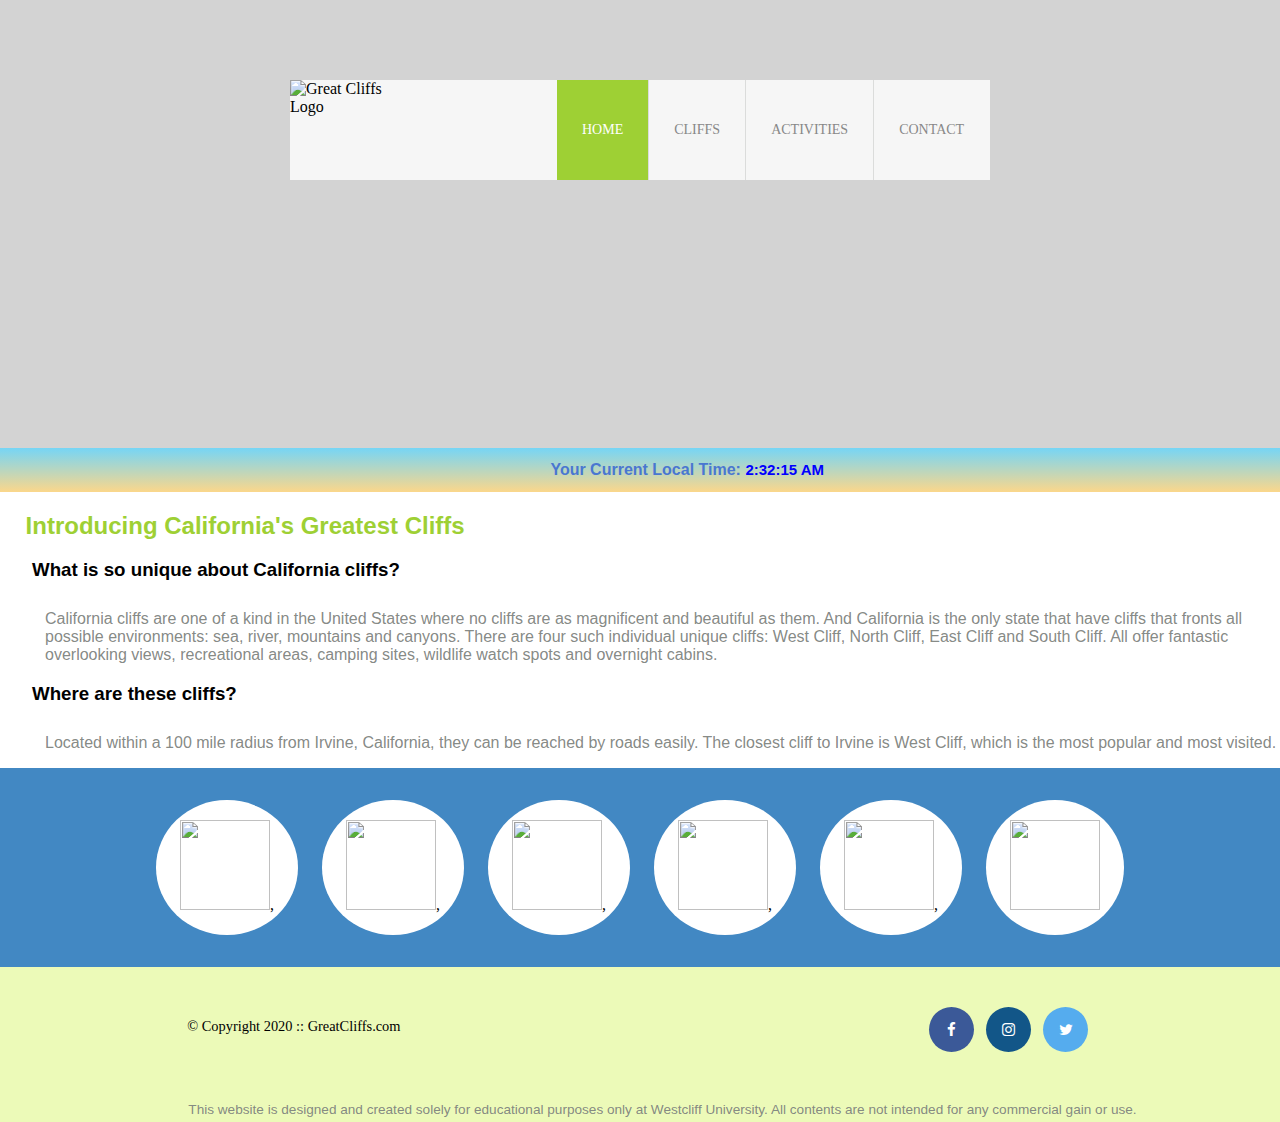
==== index.html @ b467526f "reworked the file system and further cleaned up the CSS format" ====
<!DOCTYPE html>
<html lang="en">
<head>
    <meta charset="UTF-8">
    <meta http-equiv="X-UA-Compatible" content="IE=edge">
    <meta name="viewport" content="width=device-width, initial-scale=1.0"><!DOCTYPE html>
<html lang="en">
<head>
    <meta charset="UTF-8">
    <meta http-equiv="X-UA-Compatible" content="IE=edge">
    <meta name="viewport" content="width=device-width, initial-scale=1.0">

<!--Font Awesome-->
<link rel="stylesheet" href="https://cdnjs.cloudflare.com/ajax/libs/font-awesome/4.7.0/css/font-awesome.min.css">
<link rel="stylesheet" href="style.css">
</head>




<body id="home">


<header>

    <div class="main-header">
        <div class="logo">
            <img src="cliffs/logo.png" alt="Great Cliffs Logo" width="125">

    </div>

        <div class="logo">

        </div>


        <nav class="main-menu">
            <ul>
                <li class="active"><a href="index.html">Home</a></li>
                <li><a href="cliffs.html">Cliffs</a></li>
                <li><a href="activities.html">Activities</a></li>
                <li><a href="contact.html">Contact</a></li>
            </ul>
        </nav>

</header>

<section id="timeofday">
    <span> Your Current Local Time: </span>
    <span id="clock"></span>
</section>

<main>

<h2>  Introducing California's Greatest Cliffs
</h2>
    <h3>What is so unique about California cliffs?</h3>
<p>
    California cliffs are one of a kind in the United States where no cliffs are as magnificent and beautiful as them. And California is the only state that have cliffs that fronts all possible environments: sea, river, mountains and canyons. There are four such individual unique cliffs: West Cliff, North Cliff, East Cliff and South Cliff. All offer fantastic overlooking views, recreational areas, camping sites, wildlife watch spots and overnight cabins.</p>
<h3>
    Where are these cliffs?
    </h3>
    <p>Located within a 100 mile radius from Irvine, California, they can be reached by roads easily. The closest cliff to Irvine is West Cliff, which is the most popular and most visited.</p>
</main>



<Section>
   <ul id="album">
      <!-- <li id="photo">
            <img src="images/partner1.png" alt="Partner Bus Tours">
        </li>
        <li id="photo">
            <img src="images/partner2.png" alt="Partner Cabin Rental">
        </li>
        <li id="photo">
            <img src="images/partner3.png"  alt="Partner Camping Adventure">
         </li>
        <li id="photo">
            <img src="images/partner4.png" alt="Partner College Tours">
        </li>
        <li id="photo">
            <img src="images/partner5.png" alt="Partner Bike Rentals">
        </li>
        <li id="photo">
            <img src="images/partner6.png"  alt="Partner Tour Group">
        </li> --> 
    </ul>
</Section>


<footer>
    <div id="nondisclaimer"> 
    <div class="copy">&copy; Copyright 2020 :: GreatCliffs.com
    </div>
    <div class="social"> 
        <a href="#" class="fa fa-facebook"></a>
        <a href="#" class="fa fa-instagram"></a>
        <a href="#" class="fa fa-twitter"></a>
        </div>
    </div>

    <div id="disclaimer"><p>This website is designed and created solely for educational purposes only at Westcliff University. All contents are not intended for any commercial gain or use.</p> </div>

</footer>

<script>
    //Create a time data function

    function currentTime()  {
            //Declare variables
            var d = new Date(); //Get current date 
            var hr = d.getHours(); //Get current hours 
            var min = d.getMinutes(); //Get current minutes
            var sec = d.getSeconds(); //Get current seconds  
            var ampm; //Declare empty variables to store AM or PM

    
        //Add 0 to single digits for seconds 
        if (sec < 10) {
            sec = "0" + sec;
        }

        //Add 0 to single digits for minutes 
        if (min < 10) {
            min = "0" + min;
        }

        if (hr == 12) {
            ampm = "PM"; //Setting to PM
        } else if (hr > 12) {
            hr-= 12; //Dedut 12 from hours greater than 12 (24hr time)
            ampm= "PM";
        } else {
             ampm = "AM";}//Set to AM 
        

        //Assemble time format to display 
        var time = hr + ":" + min + ":"  + sec + " " + ampm;

        //Display current local time and time zone on HTML elemnts  
        document.getElementById("clock").innerText = time; //adding time 

        //Run time data function every 1 second 
        setInterval(currentTime, 1000); //setting timer
    }
        //Initial run of time data function 
        currentTime();



//Creating a script for the partners images to be pulled from 
        function partnersGallery() {

        //Declaring Variables
        var photos = []; //Declaring an empty array to store image element 
        var fileNames = []; //Declaring an empty element to store image file names 
        var imageList = []; //Declare an emplty array to store html list that contain an image
        var image; //Declaring an empty variable to store the assembled image list codes
        var openList = "<li id= 'photo'>" //Picking the variable to conatin open list tag
        var closeList = "</li>"; //Picking the variable to close the list tag

    //creating a loop where the script will pull the images from the file
        for(var i=0; i<6; i++) {
            fileNames.push("partner"+(i+1));
            photos.push("<img src= images/"+fileNames[i]+".png");
            image = openList + photos[i] + closeList; 
            imageList.push(image);
        }

document.getElementById("album").innerHTML = imageList;

    }
        partnersGallery();

</script>


</body>
</html>
---- style.css ----
/* Header */
header {
    width: 100%;
    min-height: 400px;
    padding-top: 3em;
}
#home header {
background: no-repeat lightgrey url(cliffs/cliff_ocean.jpg);
background-size: cover;
}

#contact1 header {
background: no-repeat lightgrey url(cliffs/cliff_rock.jpg);
background-size: cover;
}

#contact header {
    background: no-repeat lightgrey url(cliffs/forest_cliff.jpg);
    background-size: cover;
    }



#activities header {
        background: no-repeat lightgrey url(images/runfly.jpg);
        background-size: cover;
        }


.main-header {
    background-color: rgb(255, 255, 255, 0.8);
    width: 700px; 
    margin: 2em auto 0 auto; 
    min-height: 100px;
    height: 100px;
}
    .main-header .logo img {
        width: 100px;
        height: 100px;
        margin: 0 2em 0 0;
        float: left;
    }

     /* Navigation */
        .main-menu {
            margin-left: 227px; 
            font-weight: 400; 

        }
            .main-menu ul li {
                list-style-type: none;  
                display: inline-block;
                float: left;
                padding-left: 25px;
                padding-right: 25px;
                border-left: 1px solid rgba(202, 204, 202, 0.6);
                line-height: 100px;
                text-transform: uppercase;
                font-size: 14px;
            }
                .main-menu ul li a{
                    text-decoration: none;
                    color: #888;
                }
                    .main-menu ul li a:hover {
                        color: #9ed034;
                    }
                        .main-menu ul li.active {
                            background: #9ed034; 
                            border: none;
                        }
                            .main-menu ul li.active a {
                                color:#fff;
                            }

/* Main */


h1{
    font-family: Arial, Helvetica, sans-serif;
    color: #9ed034;
    font-weight: 750;
    padding-top: 30px;
    padding-left: 45px;
    }
                p{
                     font-family: Arial, Helvetica, sans-serif;
                     color:rgba(0, 0, 0, 0.963);
                     padding-top: 10px;
                     padding-left: 45px;
                }
    




h2{
font-family: Arial, Helvetica, sans-serif;
color: #9ed034;
padding-left: 2%;
}

h3{
    font-family: Arial, Helvetica, sans-serif;
    padding-left: 2.5%;
}
            p{
                font-family: Arial, Helvetica, sans-serif;

         }


         h1{
            font-family: Arial, Helvetica, sans-serif;
            color: #9ed034;
            font-weight: 750;
            }
                        p{
                             font-family: Arial, Helvetica, sans-serif;
                             color:rgba(127, 132, 127, 0.963)
                        }
                        h1{
                            font-family: Arial, Helvetica, sans-serif;
                            
                        }
                            p{
                                        font-family: Arial, Helvetica, sans-serif;
                                        
                                 }
                        
                                .contactinfo {
                                        font-family: Arial, Helvetica, sans-serif;
                                        color:rgba(127, 132, 127, 0.963);
            
                                    }
                                         span:first-child {
                                            font-weight: bolder;
                                            color:#4977D1;
                                        }
                                            .phone {
                                                padding: 10px;
                                            }
            
                                                .email {
                                                    padding: 10px;
                                                }
                                        fieldset{
                                             font-family: Arial, Helvetica, sans-serif;
                                            
                                        }


/* Formatting the Gallery */
body {
    margin: 0;
}

    .grid-container {
    display: grid;
    grid-template-columns: 500px 500px;
    grid-template-rows: auto auto;
    padding-left: 5%;
    padding-bottom: 5%;
    justify-content: center;
    row-gap: 5%;
    column-gap: 2%;
  }

   .grid-item {
    font-size: 30px;
    text-align: center;
  }

     .title {
      background-color: rgb(160, 39, 17);
      font-size: 26px;
      color: #fff;
      padding: 15px;
      margin-bottom: -2px;
  }
            
            
/*Form formatting */ 
label{
    display: block;
}


input[type=text], name {
  width: 50%;
  padding: 12px 20px;
  margin: 8px 0px;
  display: inline-block;
  border: 1px solid #ccc;
  border-radius: 4px;
  box-sizing: border-box;
            }
                label:first-child {
                    font-weight: bolder;
                }
                input[type=email], email {
                    width: 50%;
                    padding: 12px 20px;
                    margin: 8px 0;
                    display: inline-block;
                    border: 1px solid #ccc;
                    border-radius: 4px;
                    box-sizing: border-box;
                    }
                    
                         input[type=text], phone {
                            width: 50%;
                            padding: 14px 20px;
                            margin: 8px 0;
                            display: inline-block;
                            border: 1px solid #ccc;
                            border-radius: 4px;
                            box-sizing: border-box;
                                }
                                    input[type=submit] {
                                        width: 10%;
                                        background-color: #4CAF50;
                                        color: white;
                                        padding: 14px 20px;
                                        margin: 8px 0;
                                        border: none;
                                        border-radius: 4px;
                                        cursor: pointer;
                                        align-content: center;
                                    }
                                        form, fieldset {
                                            padding: 10px;
                                            border-color: #9ed034;
                                        }
                                         
                                           input[type=radio], contact {
                                              display: inline-block;
                                           }
                                           label:nth-child(3){
                                            font-weight: bolder;
                                        }
                                        label:nth-child(5){
                                            font-weight: bolder;
                                        }
                                          
                                        .selectmenu  {
                                            padding-top: 10px;
                                            padding-bottom: 10px;
                                        }
                                        
                                            textarea {
                                                width: 50%;
                                                height: 299px;
                                                padding: 12px 20px;
                                                box-sizing: border-box;
                                                border: 2px solid #ccc;
                                                border-radius: 4px;
                                                background-color: #ffffff;
                                                resize: none;
                                              }
                                                    select{
                                                        width: 13%;
                                                        text-align: center;
                                                    }
                                                            .button {
                                                                padding-inline-start: 40%;
                                                                
                                                            }
                                    
/* Partners */

section {
    width:100%; 
    background-color: #4288C3;
    }
    section #album {
        width: 1200px; 
        padding: 2em 0 2em 0; 
        margin: 0 auto; 
        text-align: center;
    }
        section #album #photo {
            display: inline-block;
            margin: 0 0.75em; 
            padding: 1.3em 1.5em;
            background-color: #fff;
            border-radius: 50%;
        }
            section #album #photo img {
                width: 90px; 
                height: 90px; 
            }
    
/* Footer */

footer{
width: 100%; 
height: 155px; 
padding-bottom: lem;
background-color: #ecfab8;
}
footer #nondisclaimer .copy {
    padding: 3.5em 3.5em 3.5em 13em; 
    float: left; 
    font-size: 0.9em; 
}
    footer #nondisclaimer .social {
        padding: 2.5em;
        margin-right: 9.25em;
        float: right; 
    }
        footer #disclaimer{
            clear: both;
        }
            footer #disclaimer p {
                font-size: 0.85em;  
                text-align: center;
            }
                footer #nondisclaimer .social .fa {
                    padding: 15px;
                    font-size: 15px;
                    width: 15px;
                    text-align: center;
                    text-decoration: none;
                    margin: 0 4px;
                    border-radius: 50%; 
                }
                    footer #nondisclaimer .social .fa:hover {
                        opacity: 0.7;
                    }
                        footer #nondisclaimer .social .fa-facebook {
                            background: #3B5998;
                            color: white; 
                         }
                         footer #nondisclaimer .social .fa-twitter {
                             background: #55ACEE;
                             color: white; 
                            }
                            footer #nondisclaimer .social .fa-instagram {
                                 background: #125688;
                                 color:white;
                                }


                                
/* Activites */ 
table {
    width: 1000px;
    margin: 4em auto 0 auto;
    font-family: Arial, Helvetica, sans-serif;
}  

    caption {
        background: #852b1b;
        height: 40px;
        color:#fff;
        font-size: 1.3em; 
        font-weight: bold;
        padding-top: 1em;
    }

        th {
            background: #bdecff;
            text-align: center;
        }
       
            tbody {
                background: #EEFFE6;
                text-align: center;
            }

                th,td {
                    width: 255px; 
                    height: 75px; 
                    vertical-align: middle;
                    border: solid 1px #852B1B
                }

                    th:first-child {
                        width: 125px;
                        height: 50x;
                        background: #4977D1;
                        color: #fff; 
                    }

                        td:first-child {
                            font-weight: bold;
                            background: #BDE1FF
                        }
                        

/* Javascript styling */ 

 #timeofday {
    font-family: Arial, Helvetica, sans-serif;
    background: linear-gradient(0deg, rgba(251,215,139,1) 0%, rgba(118,213,245,1) 100%);
    width: auto;
    padding: 1%;
    padding-left: 43%;
 }

  #clock  {
    font-size:15px;
    font-weight:bold;
    color: blue;
    font-family: Arial, Helvetica, sans-serif;
}
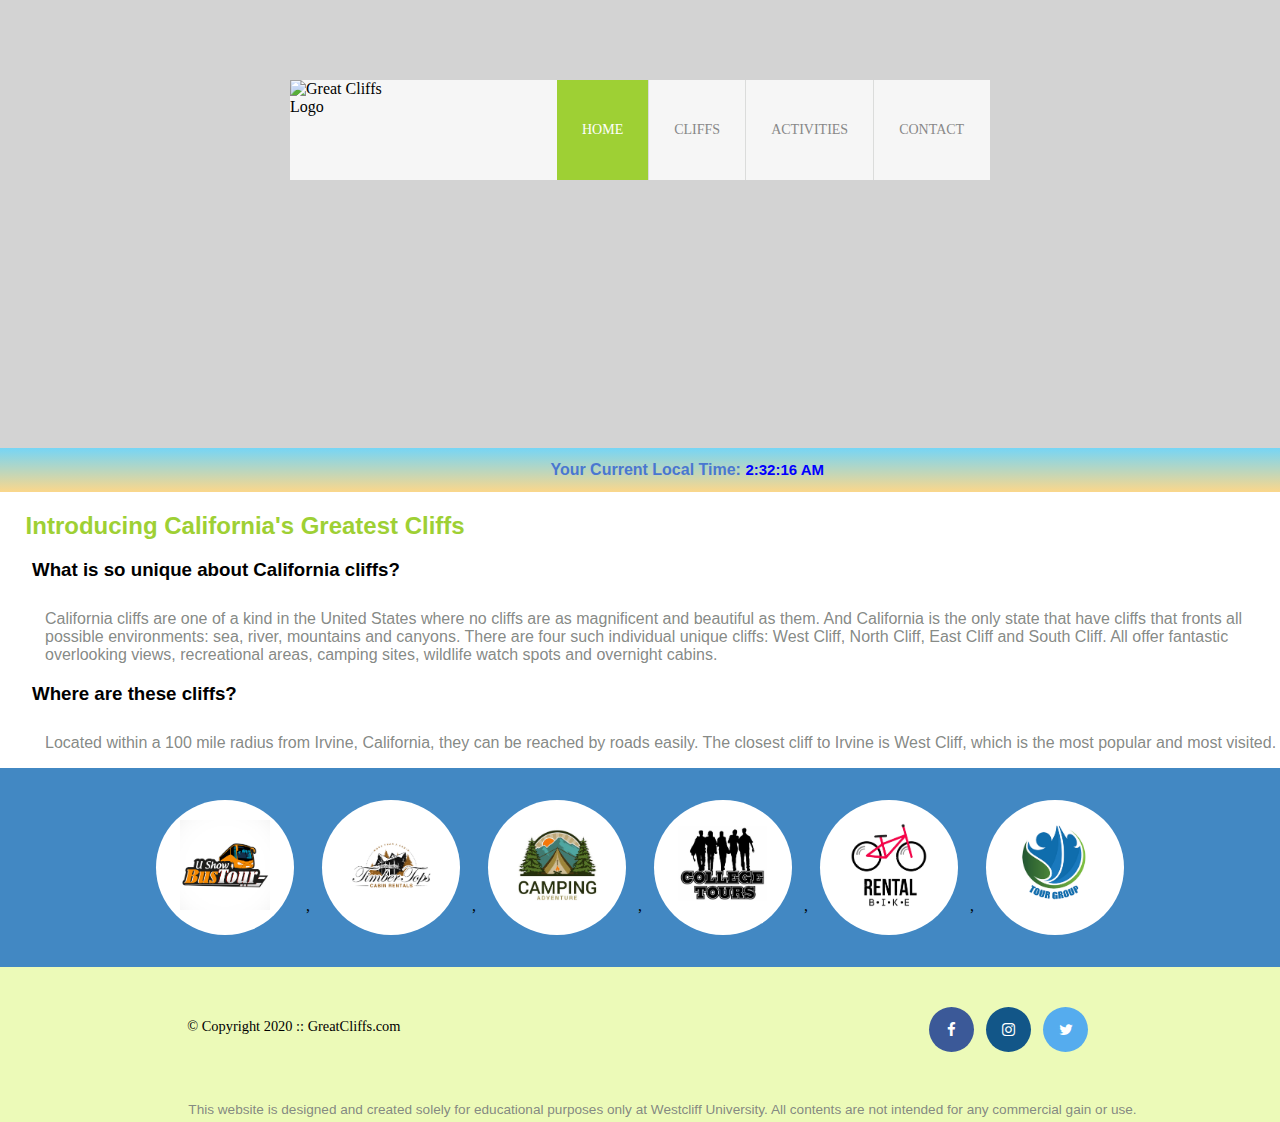
==== commit 17c9d531: "JS Day 2 HW Complete" ====
--- a/index.html
+++ b/index.html
@@ -150,26 +150,27 @@
 
 
 //Creating a script for the partners images to be pulled from 
-        function partnersGallery() {
-
-        //Declaring Variables
+function partnersGallery() {
+        
         var photos = []; //Declaring an empty array to store image element 
         var fileNames = []; //Declaring an empty element to store image file names 
         var imageList = []; //Declare an emplty array to store html list that contain an image
         var image; //Declaring an empty variable to store the assembled image list codes
-        var openList = "<li id= 'photo'>" //Picking the variable to conatin open list tag
+        var openList = "<li id='photo'>"; //Picking the variable to conatin open list tag
         var closeList = "</li>"; //Picking the variable to close the list tag
 
-    //creating a loop where the script will pull the images from the file
-        for(var i=0; i<6; i++) {
-            fileNames.push("partner"+(i+1));
-            photos.push("<img src= images/"+fileNames[i]+".png");
-            image = openList + photos[i] + closeList; 
-            imageList.push(image);
-        }
 
+//Create a loop to create 6 images starting with index of 0 
+
+for(var i=0; i<6; i++) {
+        fileNames.push("partner"+(i+1)); //Creating an image file name and store in the array
+        photos.push("<img src= images/"+fileNames[i]+".png>"); //Assemble file name into image element and store in an array 
+        image = openList + photos[i] + closeList; //Assemble image element from array with list elements and store in a variable
+        imageList.push(image); //Store(push) the assembled list codes into an array
+}
+
+//Display all six image codes stored in the array 
 document.getElementById("album").innerHTML = imageList;
-
     }
         partnersGallery();
 
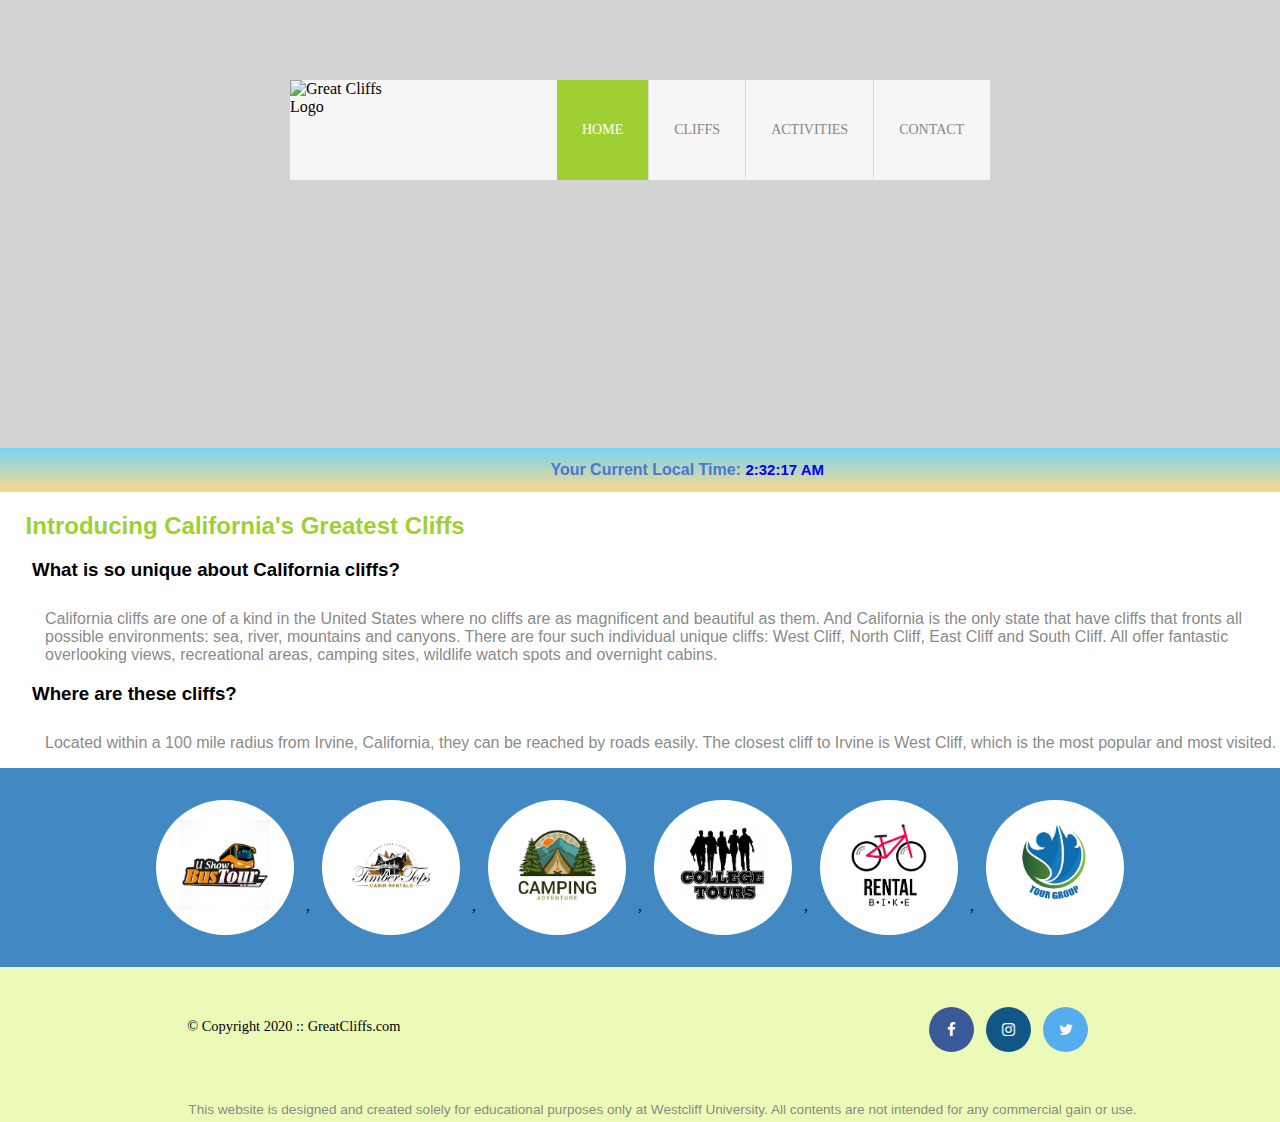
==== commit e1a98f8a: "Finished JS hw 1 week 2" ====
--- a/index.html
+++ b/index.html
@@ -104,77 +104,11 @@
 
 </footer>
 
-<script>
-    //Create a time data function
+<!-- digital clock for site-->
+<script src="js/digclock.js"></script>
 
-    function currentTime()  {
-            //Declare variables
-            var d = new Date(); //Get current date 
-            var hr = d.getHours(); //Get current hours 
-            var min = d.getMinutes(); //Get current minutes
-            var sec = d.getSeconds(); //Get current seconds  
-            var ampm; //Declare empty variables to store AM or PM
-
-    
-        //Add 0 to single digits for seconds 
-        if (sec < 10) {
-            sec = "0" + sec;
-        }
-
-        //Add 0 to single digits for minutes 
-        if (min < 10) {
-            min = "0" + min;
-        }
-
-        if (hr == 12) {
-            ampm = "PM"; //Setting to PM
-        } else if (hr > 12) {
-            hr-= 12; //Dedut 12 from hours greater than 12 (24hr time)
-            ampm= "PM";
-        } else {
-             ampm = "AM";}//Set to AM 
-        
-
-        //Assemble time format to display 
-        var time = hr + ":" + min + ":"  + sec + " " + ampm;
-
-        //Display current local time and time zone on HTML elemnts  
-        document.getElementById("clock").innerText = time; //adding time 
-
-        //Run time data function every 1 second 
-        setInterval(currentTime, 1000); //setting timer
-    }
-        //Initial run of time data function 
-        currentTime();
-
-
-
-//Creating a script for the partners images to be pulled from 
-function partnersGallery() {
-        
-        var photos = []; //Declaring an empty array to store image element 
-        var fileNames = []; //Declaring an empty element to store image file names 
-        var imageList = []; //Declare an emplty array to store html list that contain an image
-        var image; //Declaring an empty variable to store the assembled image list codes
-        var openList = "<li id='photo'>"; //Picking the variable to conatin open list tag
-        var closeList = "</li>"; //Picking the variable to close the list tag
-
-
-//Create a loop to create 6 images starting with index of 0 
-
-for(var i=0; i<6; i++) {
-        fileNames.push("partner"+(i+1)); //Creating an image file name and store in the array
-        photos.push("<img src= images/"+fileNames[i]+".png>"); //Assemble file name into image element and store in an array 
-        image = openList + photos[i] + closeList; //Assemble image element from array with list elements and store in a variable
-        imageList.push(image); //Store(push) the assembled list codes into an array
-}
-
-//Display all six image codes stored in the array 
-document.getElementById("album").innerHTML = imageList;
-    }
-        partnersGallery();
-
-</script>
+<!--Partners Gallery-->
+<script src="js/site_scripts.js"></script>
 
 
 </body>
--- a/style.css
+++ b/style.css
@@ -220,7 +220,7 @@
                                 }
                                     input[type=submit] {
                                         width: 10%;
-                                        background-color: #4CAF50;
+                                        /*background-color: #4CAF50;*/
                                         color: white;
                                         padding: 14px 20px;
                                         margin: 8px 0;
@@ -263,12 +263,34 @@
                                                         width: 13%;
                                                         text-align: center;
                                                     }
-                                                            .button {
-                                                                padding-inline-start: 40%;
-                                                                
+                                                            form .button input {
+                                                                width: 8em;
+                                                                height: 2.5em;
+                                                                font-size: 1.2em;
+                                                                font-weight: bold;
+                                                                color: #ffffff; 
+                                                                border: none;
                                                             }
-                                    
-/* Partners */
+
+                                                                .button {
+                                                                    padding-left: 40%;
+                                                                }
+                                                                    
+                                                                    .randomcode { 
+                                                                        padding-left: 30%;
+                                                                    }
+
+
+                                                                    input[type="text"] {
+                                                                        width: 200px;
+                                                                    
+                                                                    }
+                                                                        .randomcode #codes { 
+                                                                            display: inline;
+                                                                                                                   
+                                                                        }
+                                                                        
+                                                                      
 
 section {
     width:100%; 
